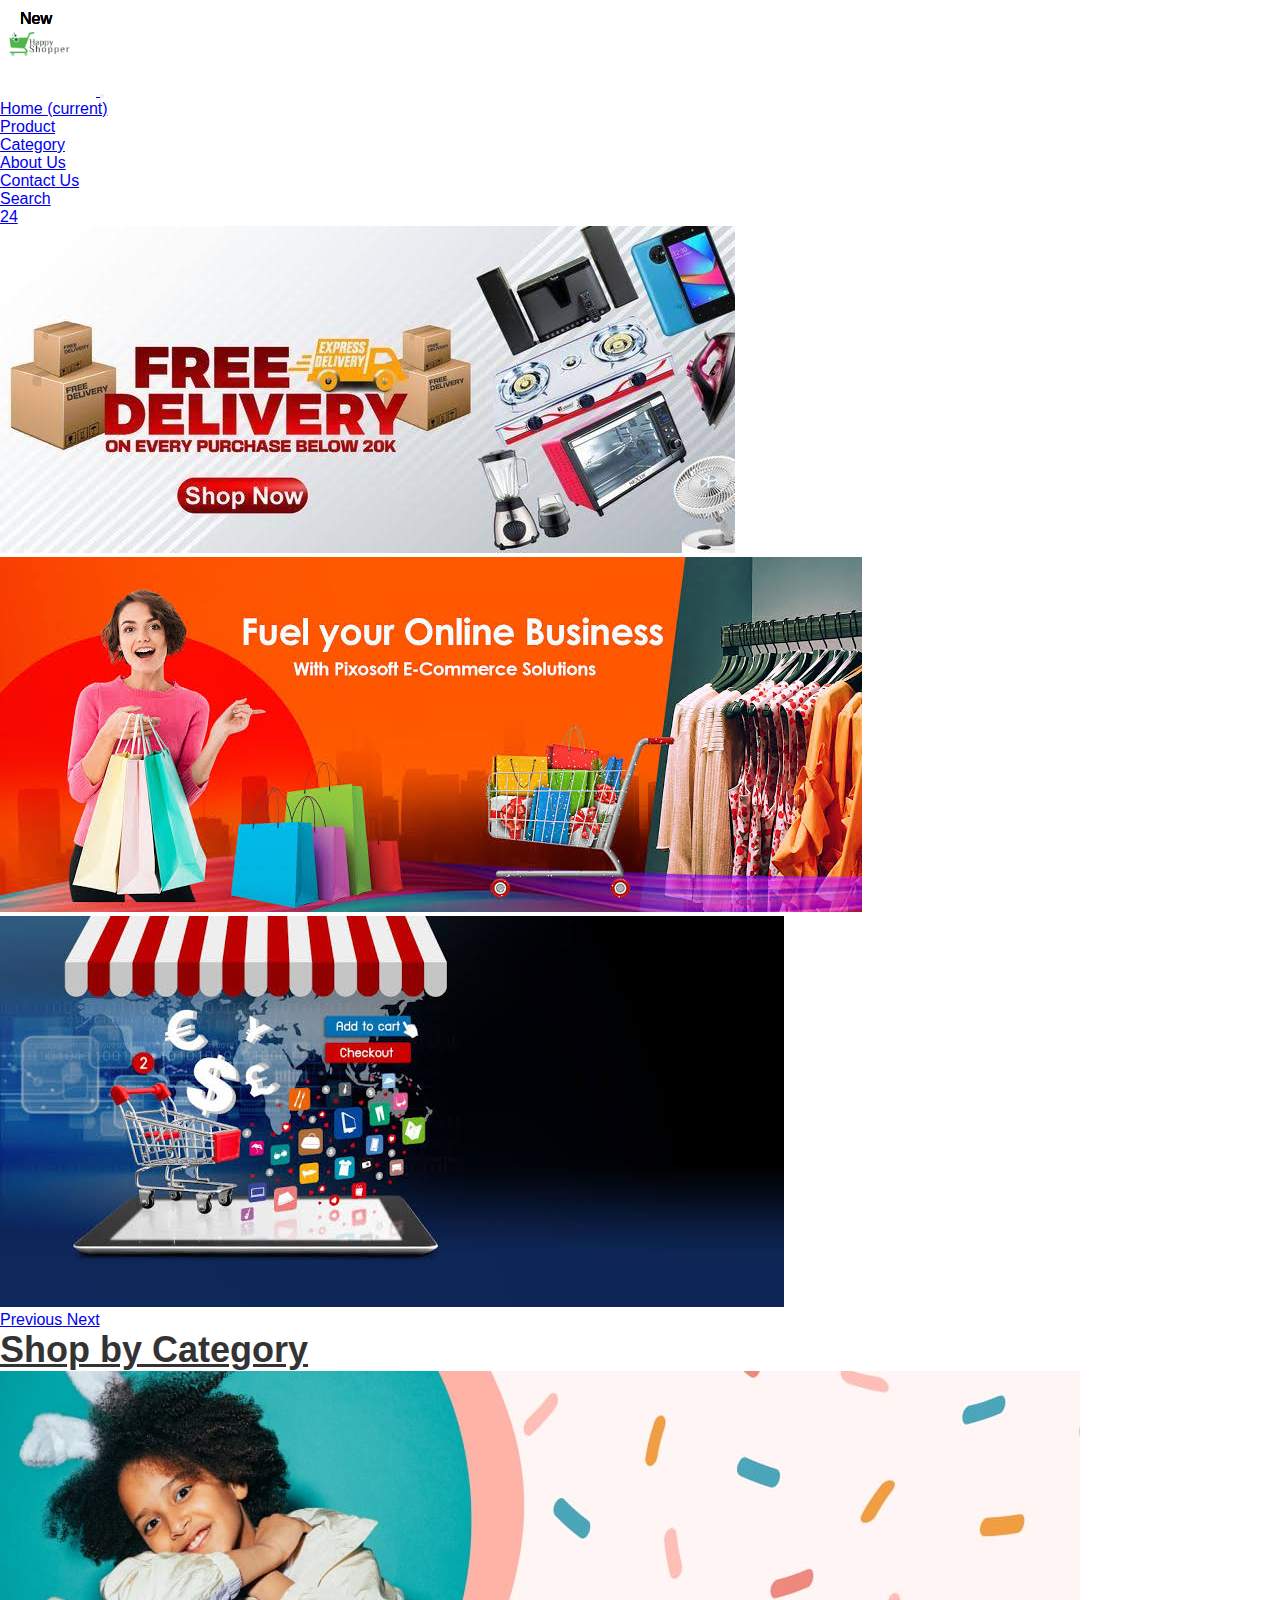
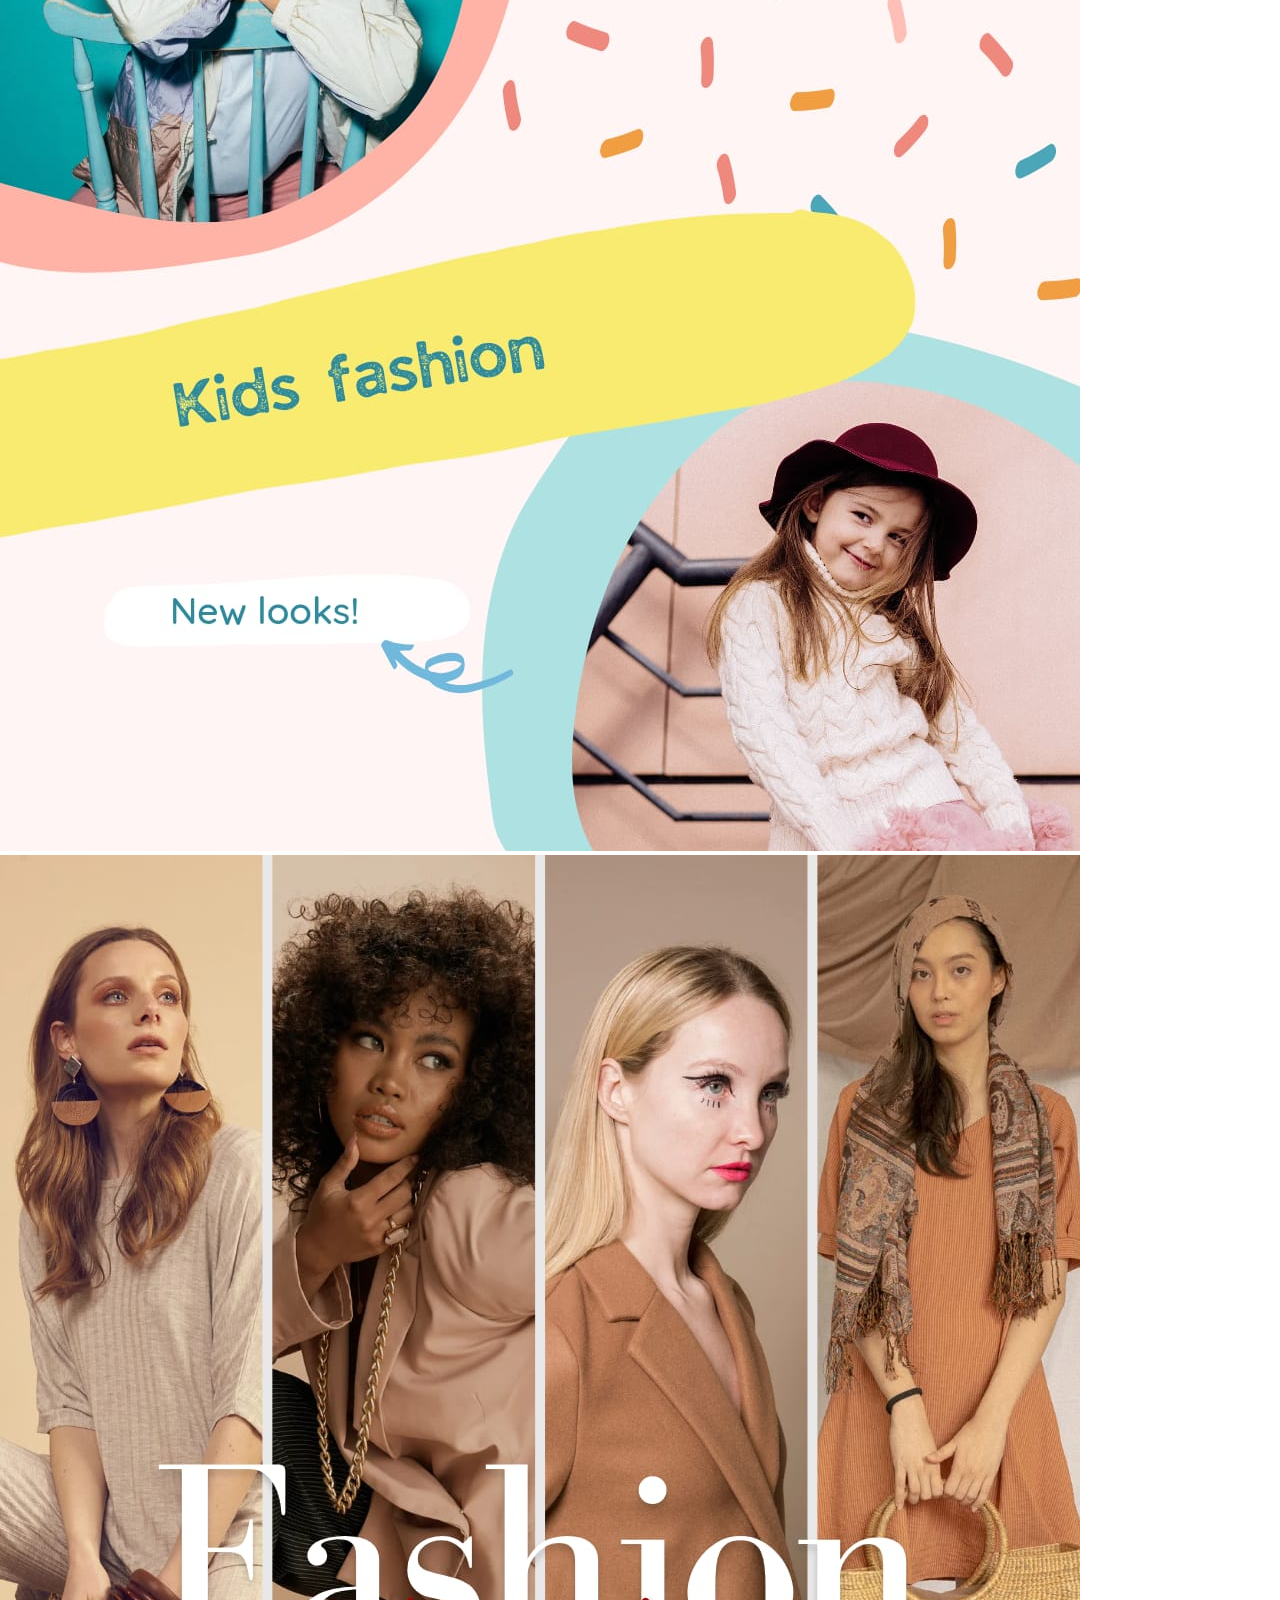
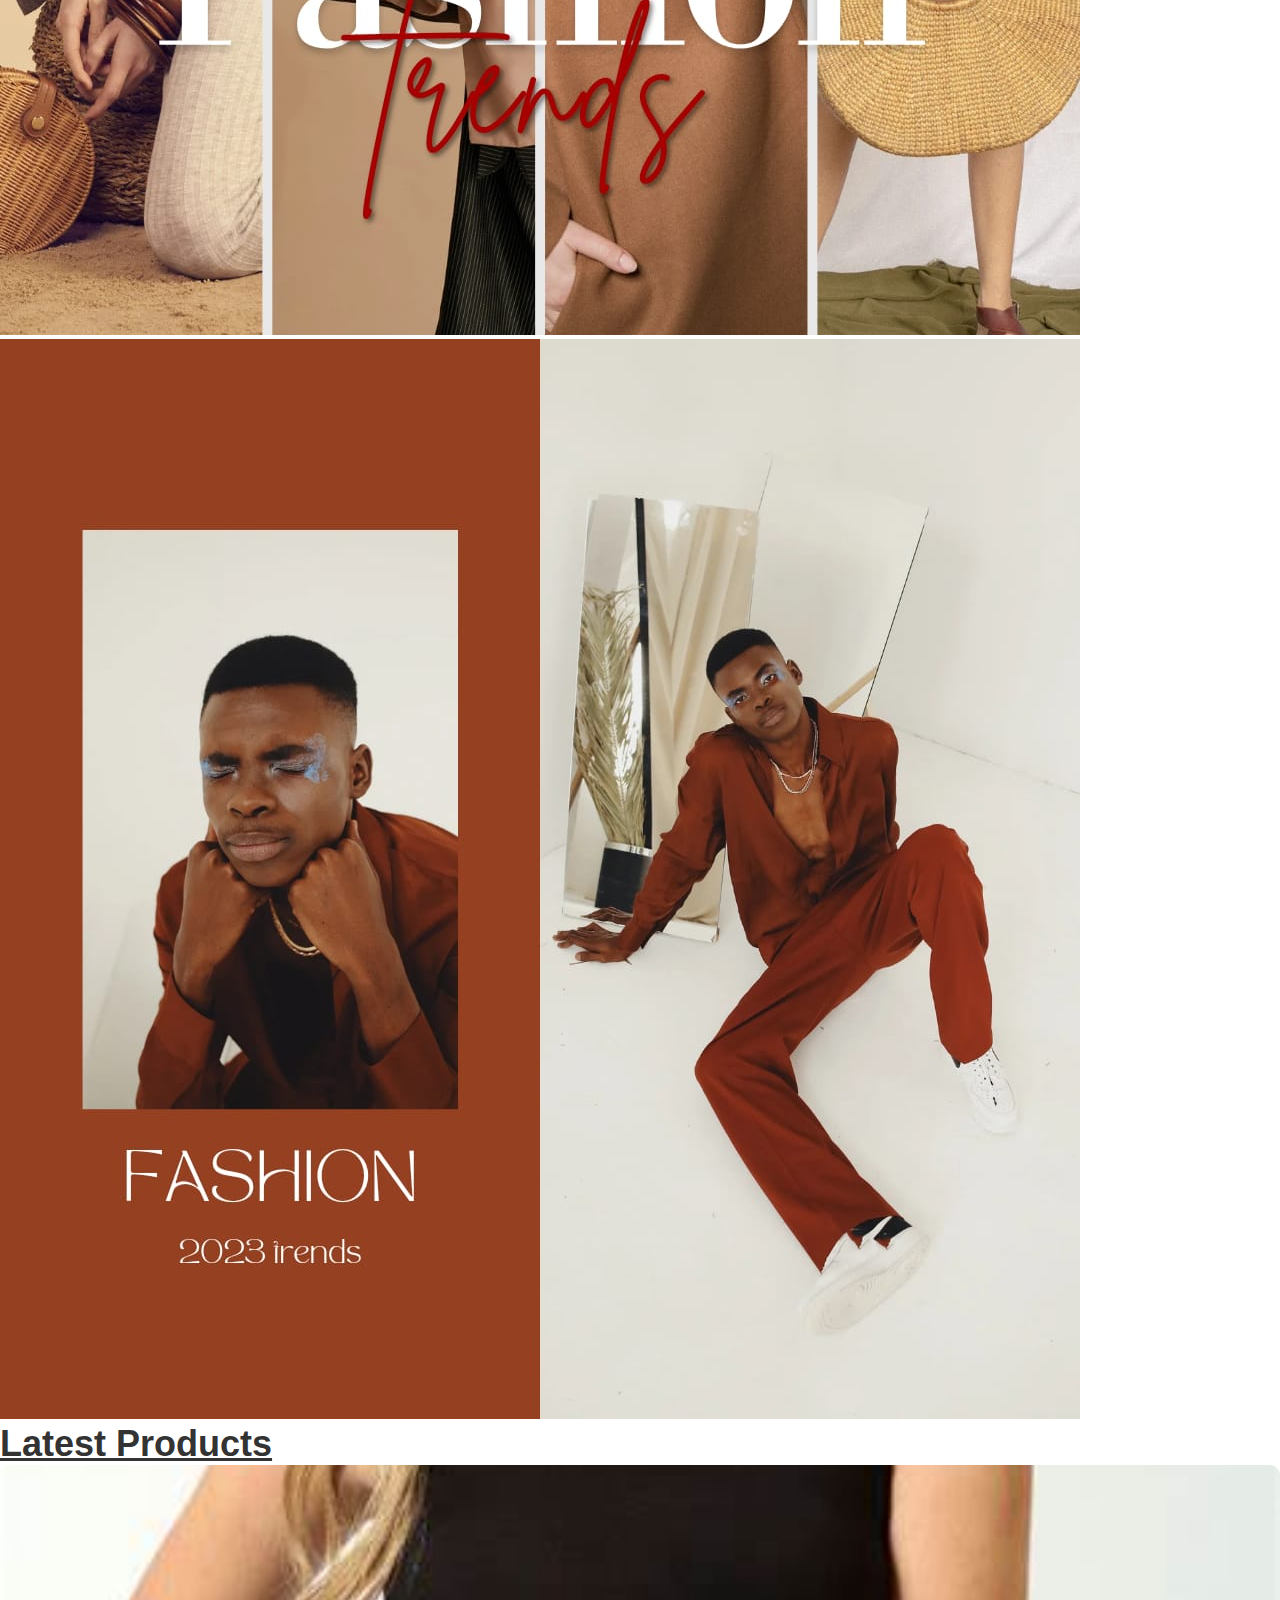
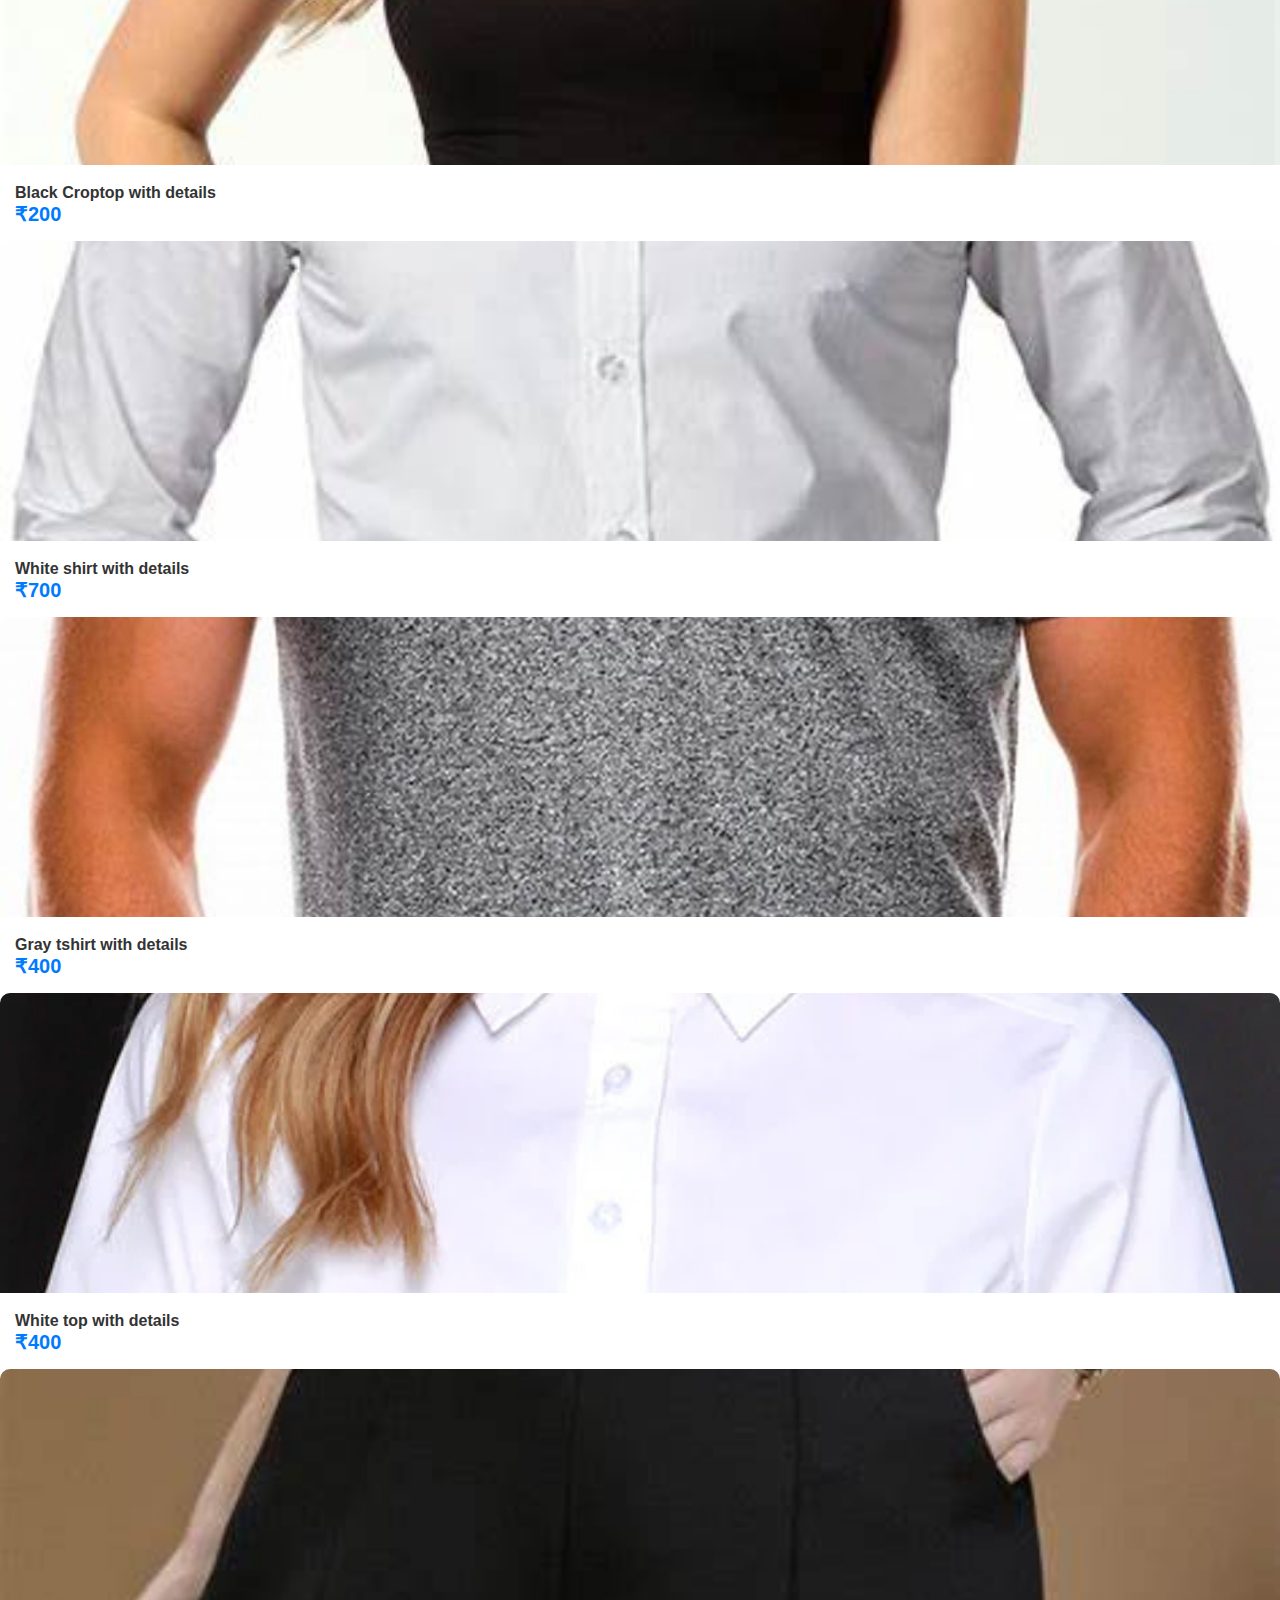
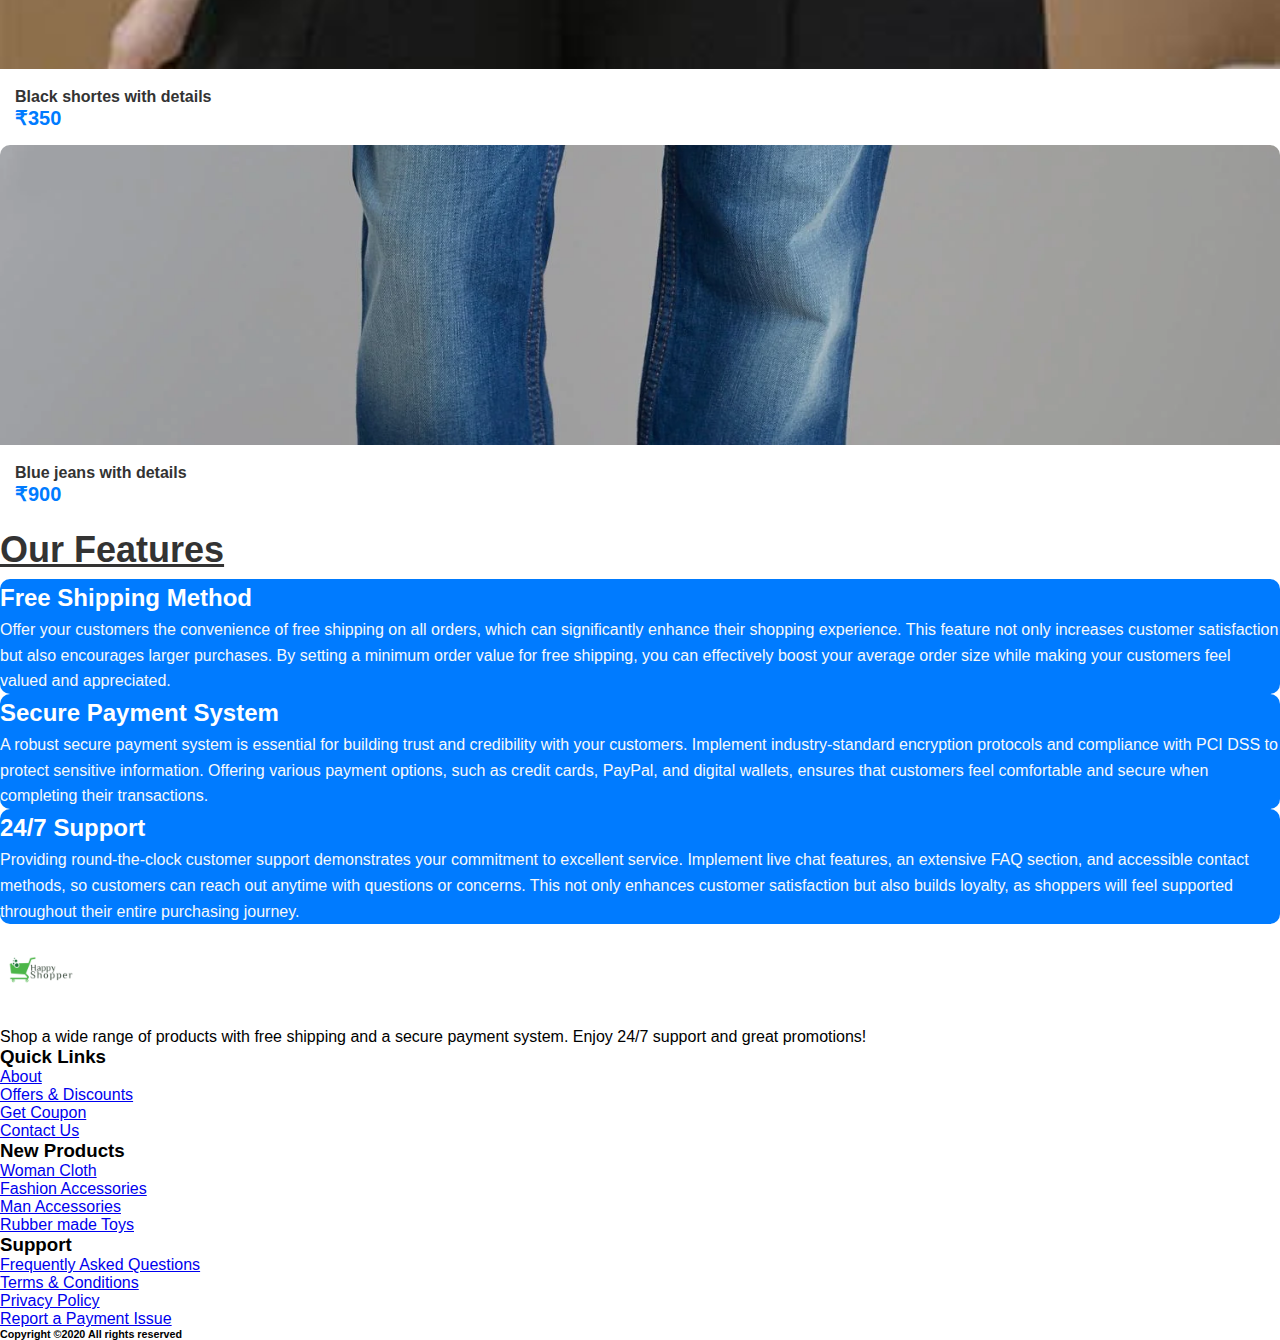
==== index.html @ c22b10b9 "Add files via upload" ====
<!doctype html>
<html lang="en">

<head>
    <!-- Required meta tags -->
    <meta charset="utf-8">
    <meta name="viewport" content="width=device-width, initial-scale=1, shrink-to-fit=no">

    <!-- Bootstrap CSS -->
    <link rel="stylesheet" href="https://cdn.jsdelivr.net/npm/bootstrap@4.5.3/dist/css/bootstrap.min.css"
        integrity="sha384-TX8t27EcRE3e/ihU7zmQxVncDAy5uIKz4rEkgIXeMed4M0jlfIDPvg6uqKI2xXr2" crossorigin="anonymous">
    <link rel="stylesheet" href="https://cdnjs.cloudflare.com/ajax/libs/font-awesome/6.6.0/css/all.min.css"
        integrity="sha512-Kc323vGBEqzTmouAECnVceyQqyqdsSiqLQISBL29aUW4U/M7pSPA/gEUZQqv1cwx4OnYxTxve5UMg5GT6L4JJg=="
        crossorigin="anonymous" referrerpolicy="no-referrer" />
    <link rel="stylesheet" href="style.css">
    <title>E-Commerce</title>
</head>

<body id="top">
    <!-- ==============header menu section starts here============== -->
    <section class="header_menu" id="header_menu">
        <div class="container-fluid px-0 shadow">
            <nav class="navbar navbar-expand-lg navbar-light bg-light py-3 ">
                <a class="navbar-brand pl-5 pl-small-0" href="index.html">
                    <img src="./ssetes/logo.png" class="logo img-fluid" width="120px" alt="logo">
                </a>
                <button class="navbar-toggler" type="button" data-toggle="collapse"
                    data-target="#navbarSupportedContent" aria-controls="navbarSupportedContent" aria-expanded="false"
                    aria-label="Toggle navigation">
                    <span class="navbar-toggler-icon"></span>
                </button>
                <div class="collapse navbar-collapse" id="navbarSupportedContent">
                    <ul class="navbar-nav mx-auto">
                        <li class="nav-item active">
                            <a class="nav-link" href="index.html">Home <span class="sr-only">(current)</span></a>
                        </li>
                        <li class="nav-item">
                            <a class="nav-link" href="product.html">Product</a>
                        </li>
                        <li class="nav-item">
                            <a class="nav-link" href="category.html">Category</a>
                        </li>
                        <li class="nav-item">
                            <a class="nav-link" href="about.html">About Us</a>
                        </li>
                        <li class="nav-item">
                            <a class="nav-link" href="contact.html">Contact Us</a>
                        </li>
                    </ul>
                    <div class="search mr-3">
                        <a href="search.html" class="btn btn-sm btn-outline-primary">
                            Search
                        </a>
                    </div>
                    <div class="cart">
                        <a href="cart.html">
                            <i class="fas fa-shopping-cart fa-2x"></i>
                            <span class="badge badge-pill badge-primary">24</span>
                        </a>
                    </div>
                </div>
            </nav>
        </div>
    </section>
    <!-- ============== carousel section starts here============== -->
    <section class="header_carousel">
        <div id="carouselExampleControls" class="carousel slide" data-ride="carousel">
            <div class="carousel-inner">
                <div class="carousel-item active">
                    <img src="./ssetes/slider_1.jpg" class="d-block w-100" alt="...">
                </div>
                <div class="carousel-item">
                    <img src="./ssetes/slider_2.jpg" class="d-block w-100" alt="...">
                </div>
                <div class="carousel-item">
                    <img src="./ssetes/slider_3.jpg" class="d-block w-100" alt="...">
                </div>
            </div>
            <a class="carousel-control-prev" href="#carouselExampleControls" role="button" data-slide="prev">
                <span class="carousel-control-prev-icon" aria-hidden="true"></span>
                <span class="sr-only">Previous</span>
            </a>
            <a class="carousel-control-next" href="#carouselExampleControls" role="button" data-slide="next">
                <span class="carousel-control-next-icon" aria-hidden="true"></span>
                <span class="sr-only">Next</span>
            </a>
        </div>
    </section>
    <!-- ==============shop by category starts here============== -->
    <section class="shop_by_category py-5 my-5" id="shop_by_category">
        <div class="container-fluid">
            <div class="section_title text-center mb-5">
                <h1 class="text-capitalize">Shop by Category</h1>
            </div>
            <div class="row">
                <div class="col-md-4 col-12">
                    <div class="card bg-dark text-white">
                        <a href="category.html">
                            <img class="card-img ig-fluid" src="./ssetes/category_img1.jpg" alt="">
                        </a>
                    </div>
                </div>
                <div class="col-md-4 col-12 mt-small-5 mb-small-5">
                    <div class="card bg-dark text-white">
                        <a href="category.html">
                            <img class="card-img ig-fluid" src="./ssetes/category_img2.jpg" alt="">
                        </a>
                    </div>
                </div>
                <div class="col-md-4 col-12">
                    <div class="card bg-dark text-white">
                        <a href="category.html">
                            <img class="card-img ig-fluid" src="./ssetes/category_img3.jpg" alt="">
                        </a>
                    </div>
                </div>
            </div>

        </div>
    </section>
    <!-- ==============products starts here============== -->
    <section class="products py-5 my-5 " id="products">
        <div class="container ">
            <div class="section_title text-center mb-5">
                <h1 class="text-capitalize">Latest Products</h1>
            </div>
            <div class="row mb-5">
                <div class="col-md-4 col-12">
                    <div class="single_product shadow text-center p-1">
                        <div class="product_img">
                            <a href="product_detail.html"><img src="./ssetes/product1.jpg" class="img img-fluid"
                                    alt=""></a>
                            <div class="new_product">
                                <span class="badge py-2 px-3 badge-pill badge-danger">New</span>
                            </div>
                        </div>
                        <div class="product-caption my-3">
                            <div class="product-ratting">
                                <i class="far fa-star"></i>
                                <i class="far fa-star"></i>
                                <i class="far fa-star"></i>
                                <i class="far fa-star low-star"></i>
                                <i class="far fa-star low-star"></i>
                            </div>
                            <h4><a href="product_detail.html">Black Croptop with details</a></h4>
                            <div class="price">
                                <b><span class="mr-1">₹</span><span>200</span></b>
                            </div>
                        </div>
                    </div>
                </div>
                <div class="col-md-4 col-12">
                    <div class="single_product shadow text-center p-1 mt-small-5 mb-small-5">
                        <div class="product_img">
                            <a href="product_detail.html"><img src="./ssetes/product2.jpg" class="img img-fluid"
                                    alt=""></a>
                            <div class="new_product">
                                <span class="badge py-2 px-3 badge-pill badge-danger">New</span>
                            </div>
                        </div>
                        <div class="product-caption my-3">
                            <div class="product-ratting">
                                <i class="far fa-star"></i>
                                <i class="far fa-star"></i>
                                <i class="far fa-star"></i>
                                <i class="far fa-star low-star"></i>
                                <i class="far fa-star low-star"></i>
                            </div>
                            <h4><a href="product_detail.html">White shirt with details</a></h4>
                            <div class="price">
                                <b><span class="mr-1">₹</span><span>700</span></b>
                            </div>
                        </div>
                    </div>
                </div>
                <div class="col-md-4 col-12">
                    <div class="single_product shadow text-center p-1">
                        <div class="product_img">
                            <a href="product_detail.html"><img src="./ssetes/product3.jpg" class="img img-fluid"
                                    alt=""></a>
                            <div class="new_product">
                                <span class="badge py-2 px-3 badge-pill badge-danger">New</span>
                            </div>
                        </div>
                        <div class="product-caption my-3">
                            <div class="product-ratting">
                                <i class="far fa-star"></i>
                                <i class="far fa-star"></i>
                                <i class="far fa-star"></i>
                                <i class="far fa-star low-star"></i>
                                <i class="far fa-star low-star"></i>
                            </div>
                            <h4><a href="product_detail.html">Gray tshirt with details</a></h4>
                            <div class="price">
                                <b><span class="mr-1">₹</span><span>400</span></b>
                            </div>
                        </div>
                    </div>
                </div>
            </div>
            <div class="row">
                <div class="col-md-4 col-12">
                    <div class="single_product shadow text-center p-1">
                        <div class="product_img">
                            <a href="product_detail.html"><img src="./ssetes/product4.webp" class="img img-fluid"
                                    alt=""></a>
                            <div class="new_product">
                                <span class="badge py-2 px-3 badge-pill badge-danger">New</span>
                            </div>
                        </div>
                        <div class="product-caption my-3">
                            <div class="product-ratting">
                                <i class="far fa-star"></i>
                                <i class="far fa-star"></i>
                                <i class="far fa-star"></i>
                                <i class="far fa-star low-star"></i>
                                <i class="far fa-star low-star"></i>
                            </div>
                            <h4><a href="product_detail.html"> White top with details</a></h4>
                            <div class="price">
                                <b><span class="mr-1">₹</span><span>400</span></b>
                            </div>
                        </div>
                    </div>
                </div>
                <div class="col-md-4 col-12">
                    <div class="single_product shadow text-center p-1 mt-small-5 mb-small-5">
                        <div class="product_img">
                            <a href="product_detail.html"><img src="./ssetes/product5.jpg" class="img img-fluid"
                                    alt=""></a>
                            <div class="new_product">
                                <span class="badge py-2 px-3 badge-pill badge-danger">New</span>
                            </div>
                        </div>
                        <div class="product-caption my-3">
                            <div class="product-ratting">
                                <i class="far fa-star"></i>
                                <i class="far fa-star"></i>
                                <i class="far fa-star"></i>
                                <i class="far fa-star low-star"></i>
                                <i class="far fa-star low-star"></i>
                            </div>
                            <h4><a href="product_detail.html">Black shortes with details</a></h4>
                            <div class="price">
                                <b><span class="mr-1">₹</span><span>350</span></b>
                            </div>
                        </div>
                    </div>
                </div>
                <div class="col-md-4 col-12">
                    <div class="single_product shadow text-center p-1">
                        <div class="product_img">
                            <a href="product_detail.html"><img src="./ssetes/product6.webp" class="img img-fluid"
                                    alt=""></a>
                            <div class="new_product">
                                <span class="badge py-2 px-3 badge-pill badge-danger">New</span>
                            </div>
                        </div>
                        <div class="product-caption my-3">
                            <div class="product-ratting">
                                <i class="far fa-star"></i>
                                <i class="far fa-star"></i>
                                <i class="far fa-star"></i>
                                <i class="far fa-star low-star"></i>
                                <i class="far fa-star low-star"></i>
                            </div>
                            <h4><a href="product_detail.html">Blue jeans with details</a></h4>
                            <div class="price">
                                <b><span class="mr-1">₹</span><span>900</span></b>
                            </div>
                        </div>
                    </div>
                </div>
            </div>
        </div>
    </section>
    <!-- ==============feature starts here============== -->
    <section class="feature py-5 mt-5" id="feature">
        <div class="container">
            <div class="section_title text-center mb-5">
                <h1 class="text-capitalize">Our Features</h1>
            </div>
            <div class="row text-white">
                <div class="col-md-4 col-12 shadow p-3">
                    <div class="text-center">
                        <div class="mb-4">
                            <i class="fas fa-shipping-fast fa-3x mb-3 pt-2"></i>
                            <div>
                                <h3>Free Shipping Method</h3>
                            </div>
                        </div>
                        <div>
                            Offer your customers the convenience of free shipping on all orders,
                             which can significantly enhance their shopping experience. 
                             This feature not only increases customer satisfaction but also encourages larger purchases.
                              By setting a minimum order value for free shipping, 
                              you can effectively boost your average order size while making 
                              your customers feel valued and appreciated.
                        </div>
                    </div>
                </div>
                <div class="col-md-4 col-12 shadow p-3 mt-small-5 mb-small-5">
                    <div class="text-center">
                        <div class="mb-4">
                            <i class="fas fa-lock fa-3x mb-3 pt-2"></i>
                            <div>
                                <h3>Secure Payment System</h3>
                            </div>
                        </div>
                        <div>
                            A robust secure payment system is essential for building trust and credibility with your customers.
                             Implement industry-standard encryption protocols and compliance with PCI DSS
                              to protect sensitive information. Offering various payment options, 
                              such as credit cards, PayPal, and digital wallets, ensures that customers
                               feel comfortable and secure when completing their transactions.
                        </div>
                    </div>
                </div>
                <div class="col-md-4 col-12 shadow p-3">
                    <div class="text-center">
                        <div class="mb-4">
                            <i class="fas fa-headphones fa-3x mb-3 pt-2"></i>
                            <div>
                                <h3>24/7 Support</h3>
                            </div>
                        </div>
                        <div>
                            Providing round-the-clock customer support demonstrates your commitment to excellent service.
                             Implement live chat features, an extensive FAQ section, and accessible contact methods,
                              so customers can reach out anytime with questions or concerns. 
                              This not only enhances customer satisfaction but also builds loyalty,
                               as shoppers will feel supported throughout their entire purchasing journey.
                        </div>
                    </div>
                </div>
            </div>
        </div>
    </section>
    <!-- ==============footer starts here============== -->
    <section class="footer_section pt-5 pb-2" id="footer_section">
        <footer>
            <div class="container-fluid">
                <div class="row">
                    <div class="col-md-3 col-6 pl-5 pl-small-15">
                        <div class="footer_title">
                            <a href="index.html"><img src="./ssetes/logo.png" width="100px" class="img img-fluid"
                                    alt="logo"></a>
                        </div>
                        <div>
                            Shop a wide range of products with free shipping and a 
                            secure payment system. Enjoy 24/7 support and great promotions!
                        </div>
                    </div>
                    <div class="col-md-3 col-6">
                        <div class="footer_title pt-3 mb-3">
                            <h3>Quick Links</h3>
                        </div>
                        <div class="footer_links">
                            <ul>
                                <li><a href="about.html">About</a></li>
                                <li><a href="javascript:;">Offers & Discounts</a></li>
                                <li><a href="javascript:;">Get Coupon</a></li>
                                <li><a href="contact.html">Contact Us</a></li>
                            </ul>
                        </div>
                    </div>
                    <div class="col-md-3 col-6">
                        <div class="footer_title pt-3 mb-3">
                            <h3>New Products</h3>
                        </div>
                        <div class="footer_links">
                            <ul>
                                <li><a href="javascript:;">Woman Cloth</a></li>
                                <li><a href="javascript:;">Fashion Accessories</a></li>
                                <li><a href="javascript:;">Man Accessories</a></li>
                                <li><a href="javascript:;">Rubber made Toys</a></li>
                            </ul>
                        </div>
                    </div>
                    <div class="col-md-3 col-6">
                        <div class="footer_title pt-3 mb-3">
                            <h3>Support</h3>
                        </div>
                        <div class="footer_links">
                            <ul>
                                <li><a href="javascript:;">Frequently Asked Questions</a></li>
                                <li><a href="javascript:;">Terms & Conditions</a></li>
                                <li><a href="javascript:;">Privacy Policy</a></li>
                                <li><a href="javascript:;">Report a Payment Issue</a></li>
                            </ul>
                        </div>
                    </div>
                </div>
            </div>
            <div class="border-top">
                <h6 class="text-center mt-3">Copyright ©2020 All rights reserved
                </h6>
            </div>
        </footer>
    </section>
    <div class="backtop">
        <a id="button" href="#top" class="btn btn-lg btn-outline-primary" role="button">
            <i class="fas fa-chevron-up text-dark"></i>
        </a>
    </div>
    <!-- Optional JavaScript-->

    <!-- Option 1: jQuery and Bootstrap Bundle (includes Popper) -->
    <script src="https://code.jquery.com/jquery-3.5.1.slim.min.js"
        integrity="sha384-DfXdz2htPH0lsSSs5nCTpuj/zy4C+OGpamoFVy38MVBnE+IbbVYUew+OrCXaRkfj"
        crossorigin="anonymous"></script>
    <script src="https://cdn.jsdelivr.net/npm/bootstrap@4.5.3/dist/js/bootstrap.bundle.min.js"
        integrity="sha384-ho+j7jyWK8fNQe+A12Hb8AhRq26LrZ/JpcUGGOn+Y7RsweNrtN/tE3MoK7ZeZDyx"
        crossorigin="anonymous"></script>
</body>

</html>
---- style.css ----
*{
   margin: 0;
   padding: 0;
   box-sizing: border-box;
   font-family: 'montserrat',sans-serif;
   scroll-behavior: smooth;
}
.logo{
    height: 6rem;
    width: 6rem;
}
.bg-light-gray{
    background-color: rgb(241,240,240);

}
.section_title h1{
    text-decoration: underline;
}
cart a{
    text-decoration: name;
    list-style: none;
}
.cart a:hover{
    text-decoration: none;
    list-style: none;
}
.bg_cart_1{
    background-color: #8ec5fc;
    background-image:linear-gradient(62deg ,#8ec5fc 0%, #e0c3fc 100%);
}
.list-group-item{
    background-color:inherite !important;
}

/* Latest Products Section */
/* .products {
    background-color: #f8f9fa;
} */

.section_title h1 {
    font-size: 36px;
    font-weight: bold;
    color: #333;
}

.single_product {
    background-color: white;
    border-radius: 10px;
    overflow: hidden;
    transition: all 0.3s ease-in-out;
}

.single_product:hover {
    transform: translateY(-10px);
    box-shadow: 0 10px 20px rgba(0, 0, 0, 0.2);
}

.single_product .product_img img {
    width: 100%; /* Ensures all images take full width of container */
    height: 300px; /* Fixed height for uniform size */
    object-fit: cover; /* Ensures image is cropped proportionally */
    transition: transform 0.3s ease-in-out;
}

.single_product .product_img:hover img {
    transform: scale(1.1); /* Zoom effect on hover */
}

.new_product {
    position: absolute;
    top: 10px;
    left: 20px;
}

.product-caption {
    padding: 15px;
}

.product-caption h4 a {
    color: #333;
    text-decoration: none;
    transition: color 0.3s ease;
}

.product-caption h4 a:hover {
    color: #007bff;
}

.product-caption .price {
    font-size: 20px;
    color: #007bff;
}

.product-ratting i {
    color: #ffc107; /* Star color */
}

.low-star {
    color: #ddd; /* Faded color for unrated stars */
}

/* Responsive adjustments */
@media (max-width: 768px) {
    .single_product {
        margin-bottom: 20px;
    }

    .single_product .product_img img {
        height: 250px; /* Slightly smaller height for mobile */
    }
}

/* Features Section */

.section_title h1 {
    font-size: 36px;
    font-weight: bold;
    color: #333;
}

.feature .shadow {
    background-color: #007bff;
    border-radius: 10px;
    transition: all 0.3s ease-in-out;
}

.feature .shadow:hover {
    transform: translateY(-10px);
    box-shadow: 0 10px 20px rgba(0, 0, 0, 0.2);
}

.feature h3 {
    color: white;
    font-size: 24px;
    font-weight: bold;
}

.feature div {
    color: #f8f9fa;
    font-size: 16px;
    line-height: 1.6;
}

.feature i {
    color: white;
    transition: color 0.3s ease-in-out;
}

.feature i:hover {
    color: #ffcc00;
}

@media (max-width: 768px) {
    .feature .col-md-4 {
        margin-bottom: 20px;
    }
}
.backtop{
    margin-left: 75rem;
    margin-top: -3rem;
}
/* product details */
.related_products {
    background-color: #f8f9fa; /* Light background for contrast */
    padding: 40px 0; /* Additional padding for a more spacious layout */
}

.related_products .title h3 {
    font-size: 2rem; /* Title size */
    font-weight: 700; /* Bold title */
    text-align: center; /* Centered title */
    margin-bottom: 30px; /* Spacing below the title */
}

.related_products .border {
    transition: transform 0.3s, box-shadow 0.3s; /* Smooth transition for hover effects */
}

.related_products .border:hover {
    transform: translateY(-10px); /* Slight lift effect */
    box-shadow: 0 8px 16px rgba(0, 0, 0, 0.2); /* Shadow on hover */
}

.related_products img {
    border-radius: 10px; /* Rounded corners for images */
    max-height: 200px; /* Limit height for uniformity */
    object-fit: cover; /* Ensures images maintain aspect ratio */
}

.related_products h5 {
    font-size: 1.2rem; /* Title size for product names */
    color: #333; /* Text color for product names */
    margin-top: 15px; /* Space above product names */
    text-decoration: none; /* Remove underline from links */
}

.related_products h5:hover {
    color: #2980b9; /* Change color on hover */
}
.related_products img:hover {
    transform: scale(1.1); /* Scale up the image on hover */
    transition: transform 0.3s ease; /* Smooth transition for the scaling effect */
}
.avatar {
    width: 200px;
    height: 200px;
    overflow: hidden;
}
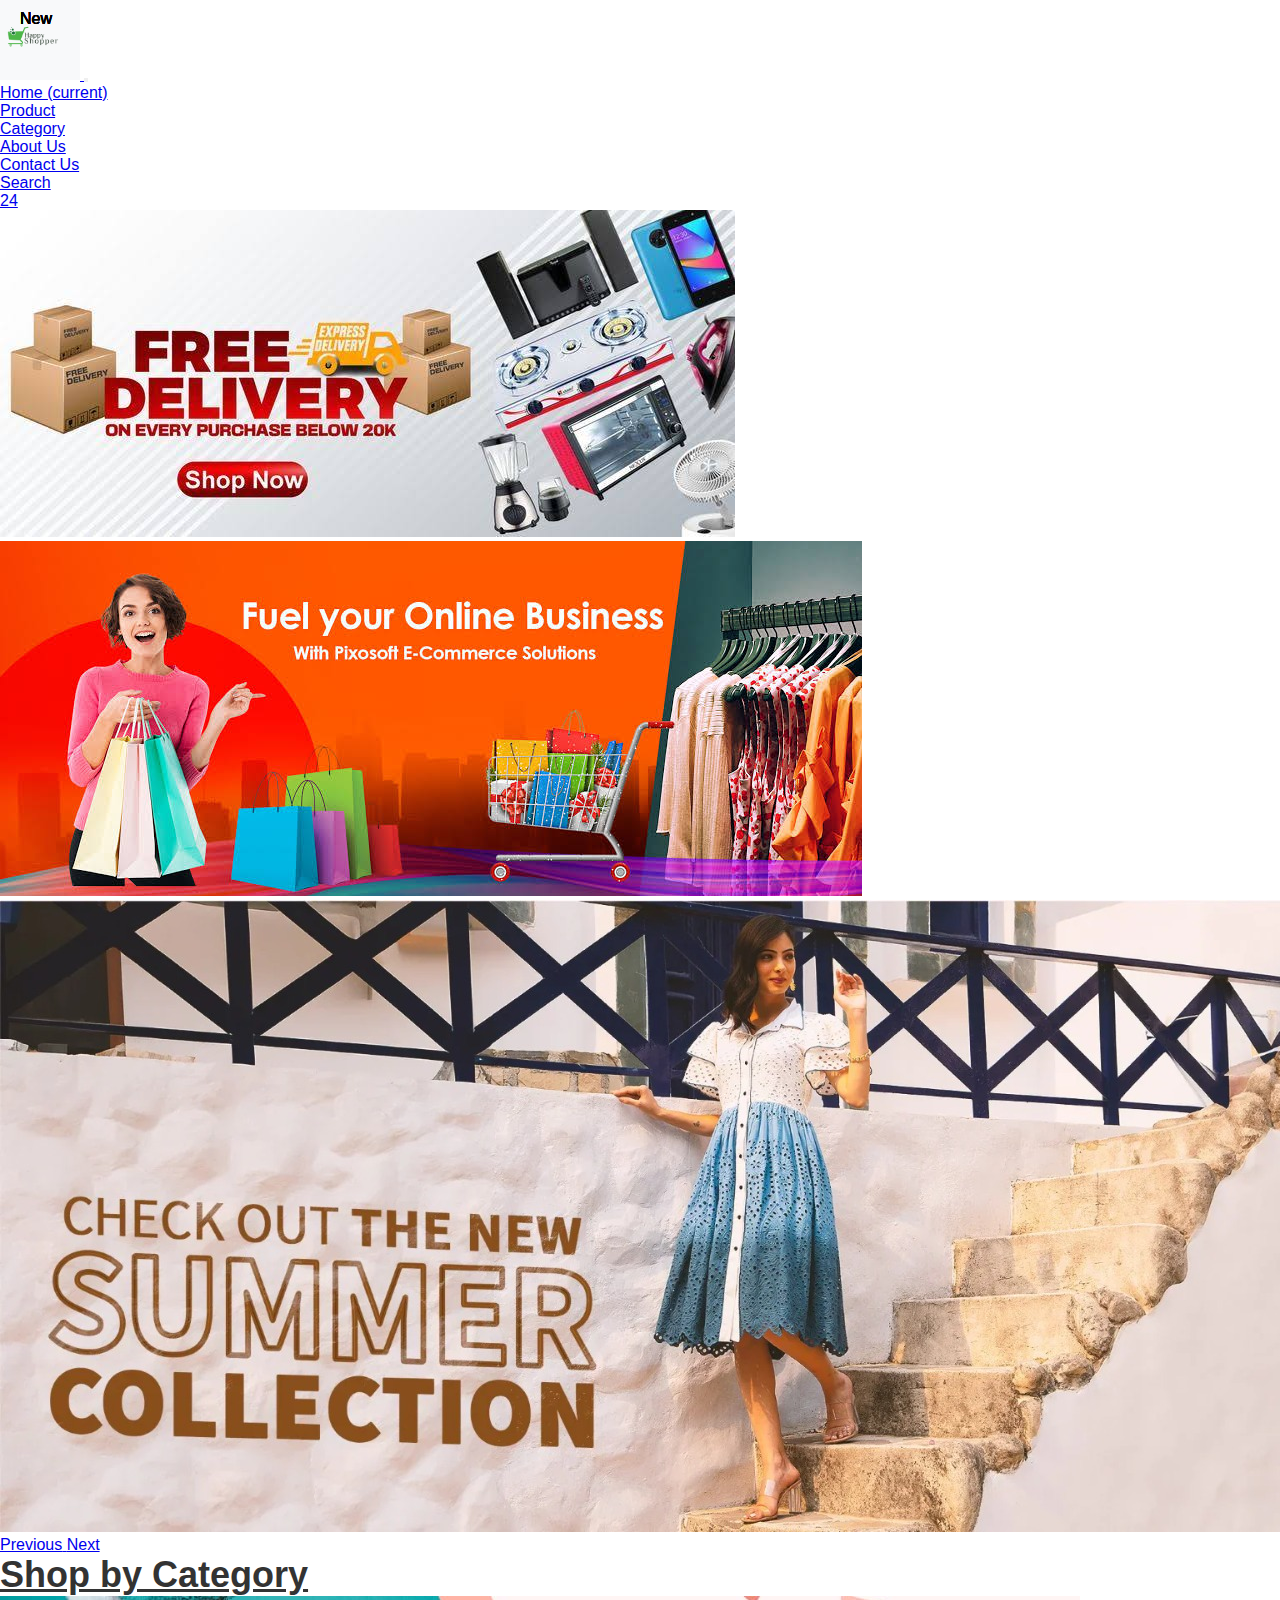
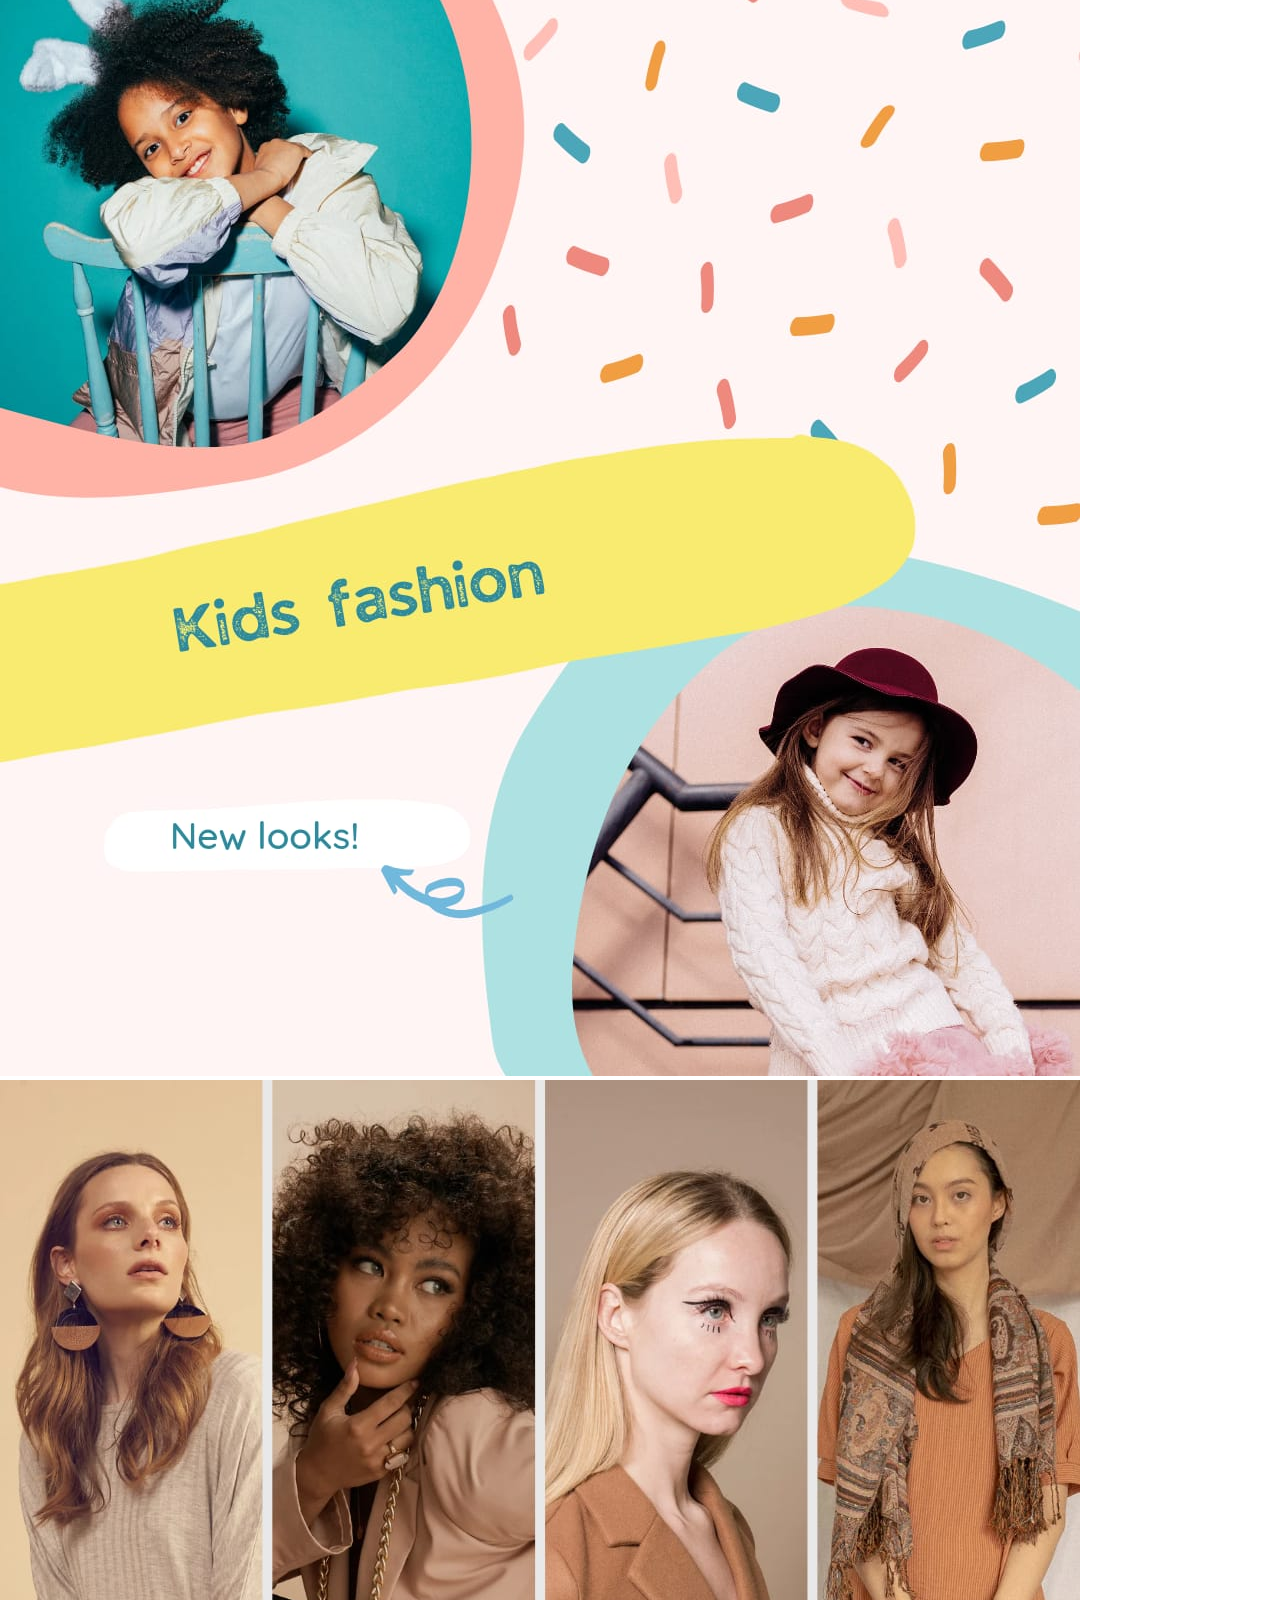
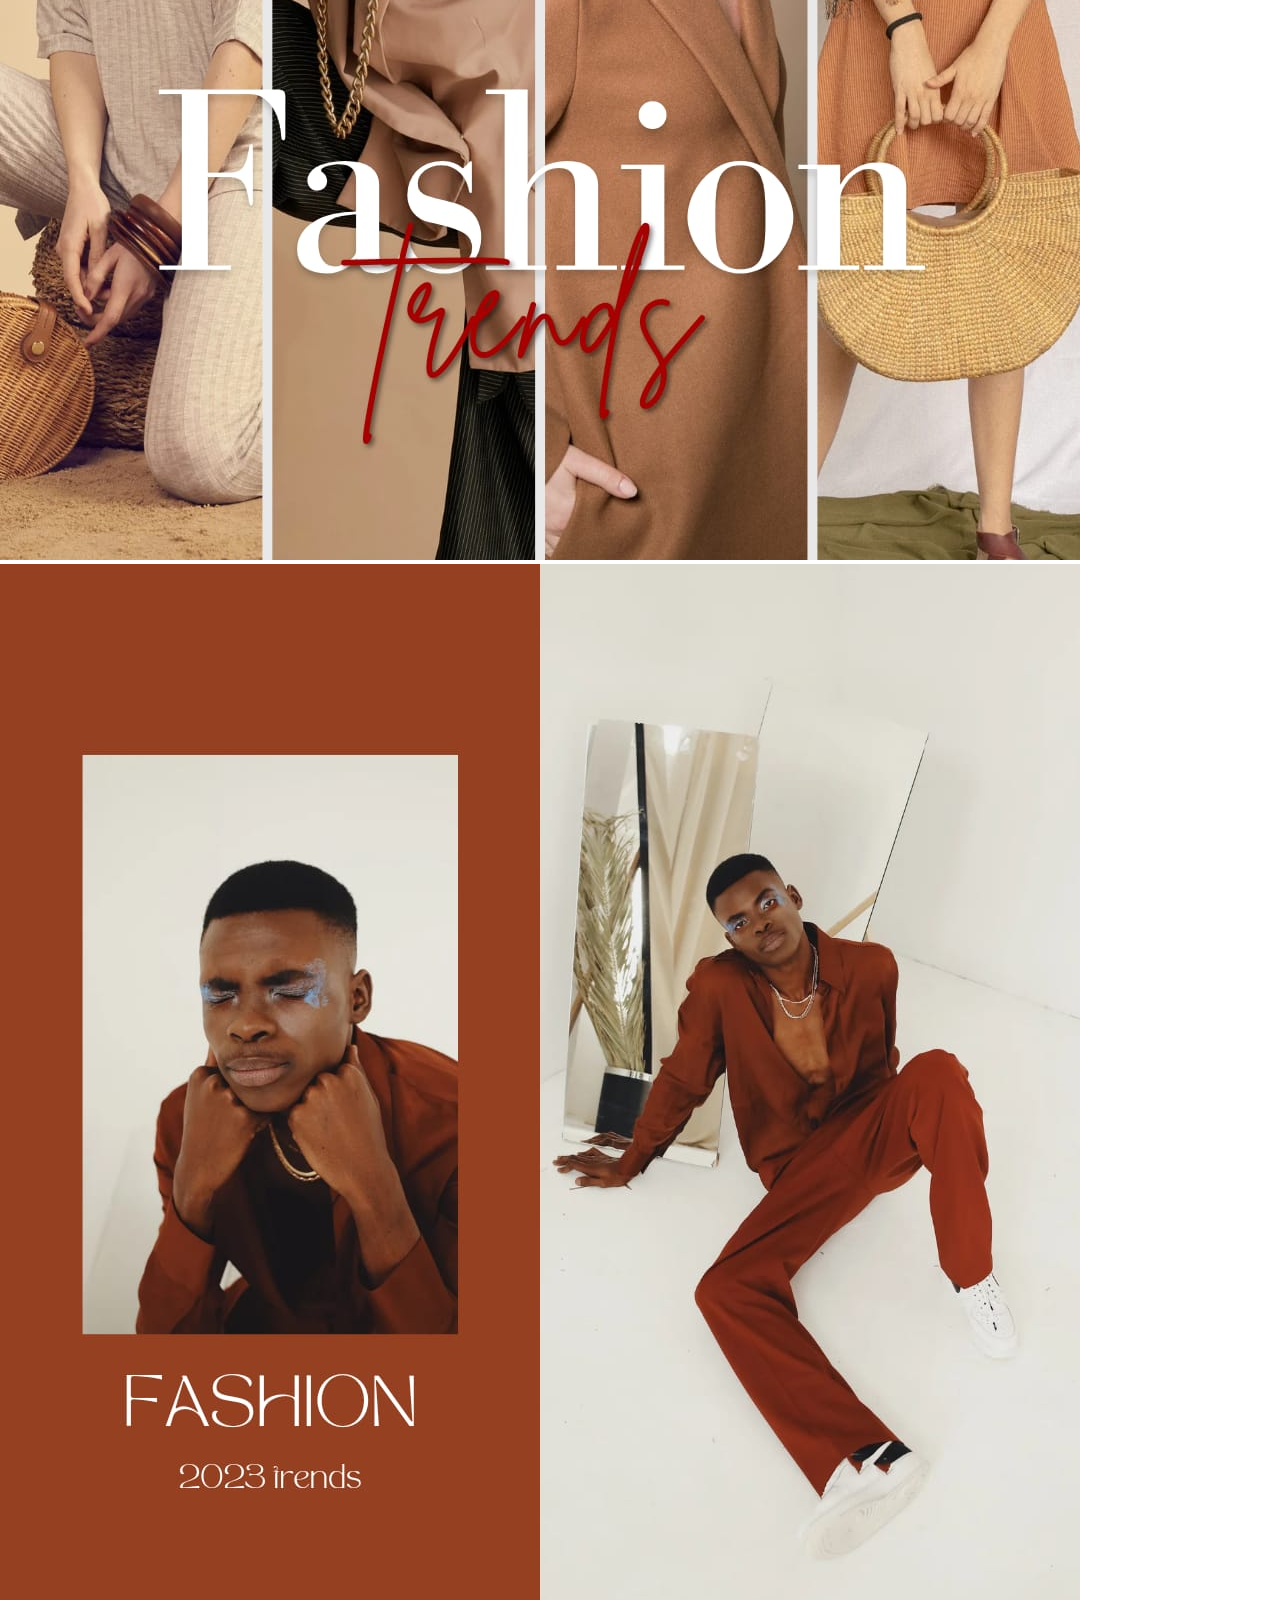
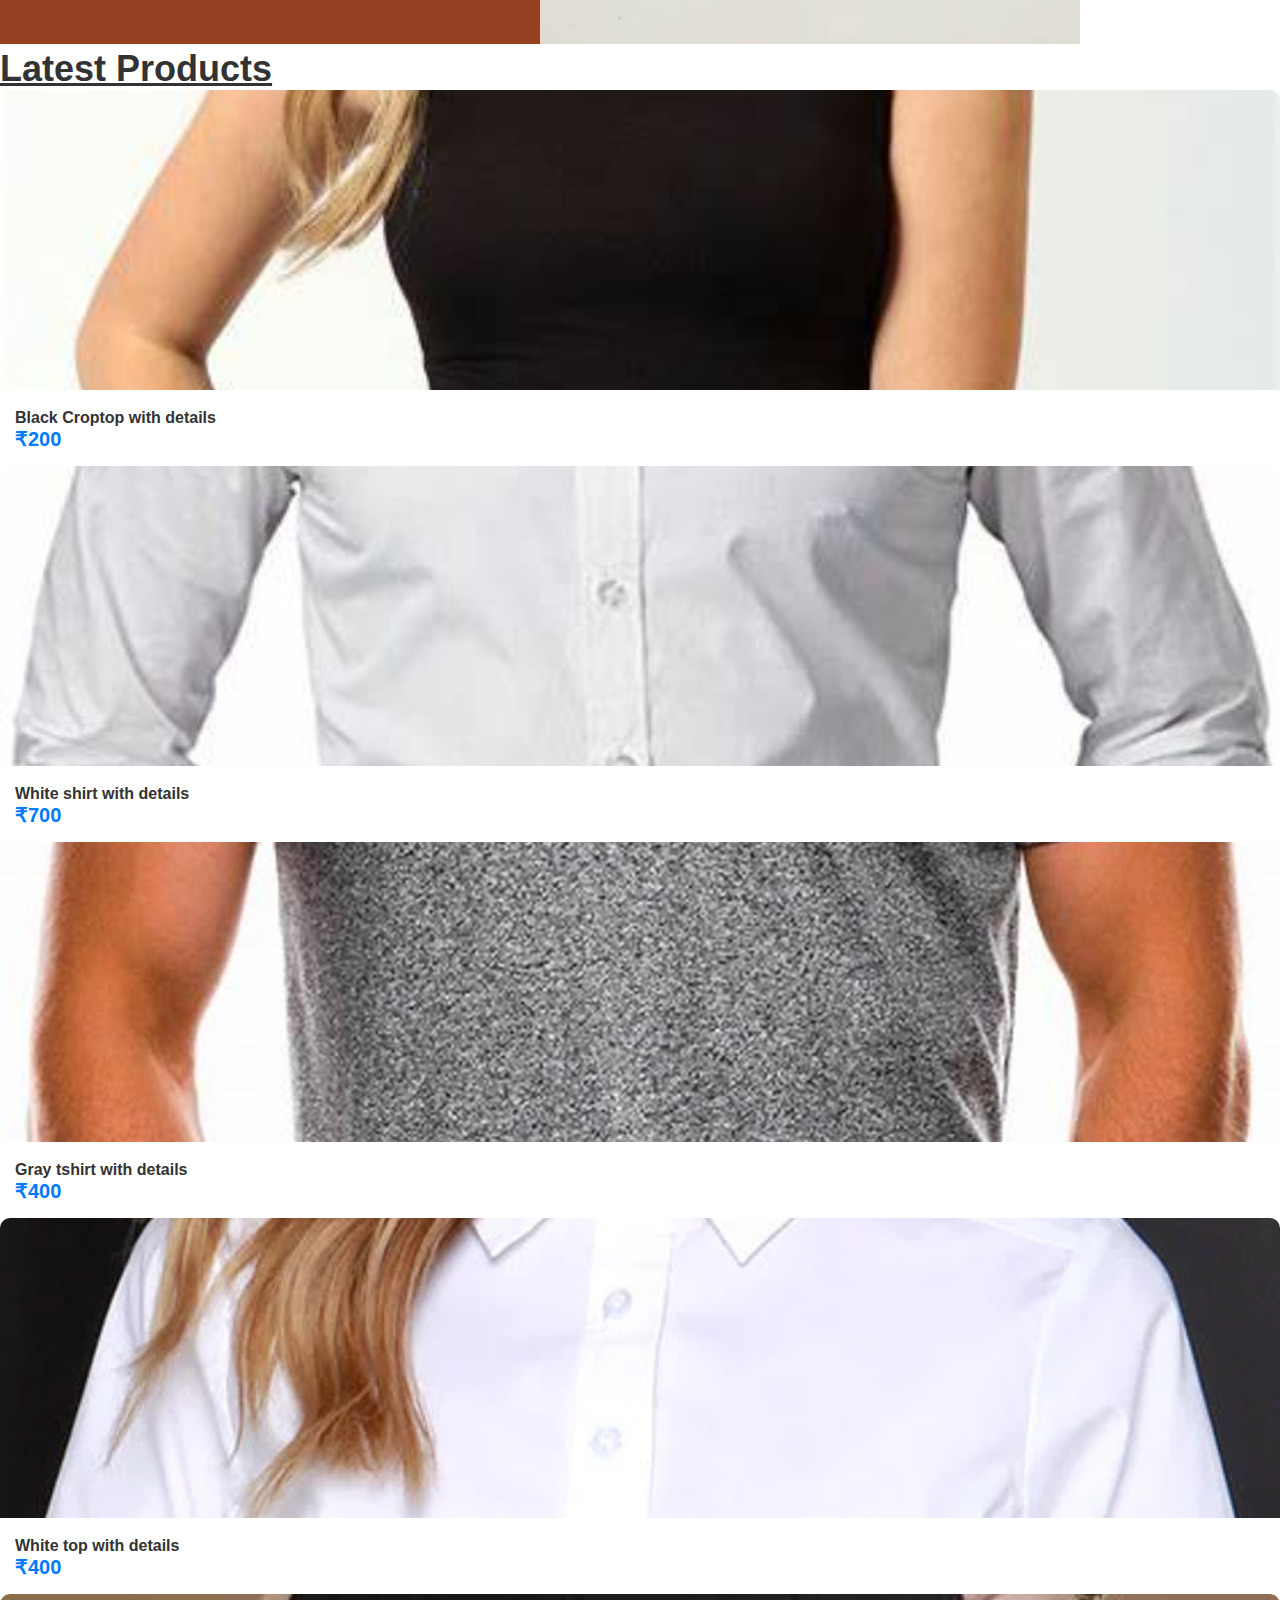
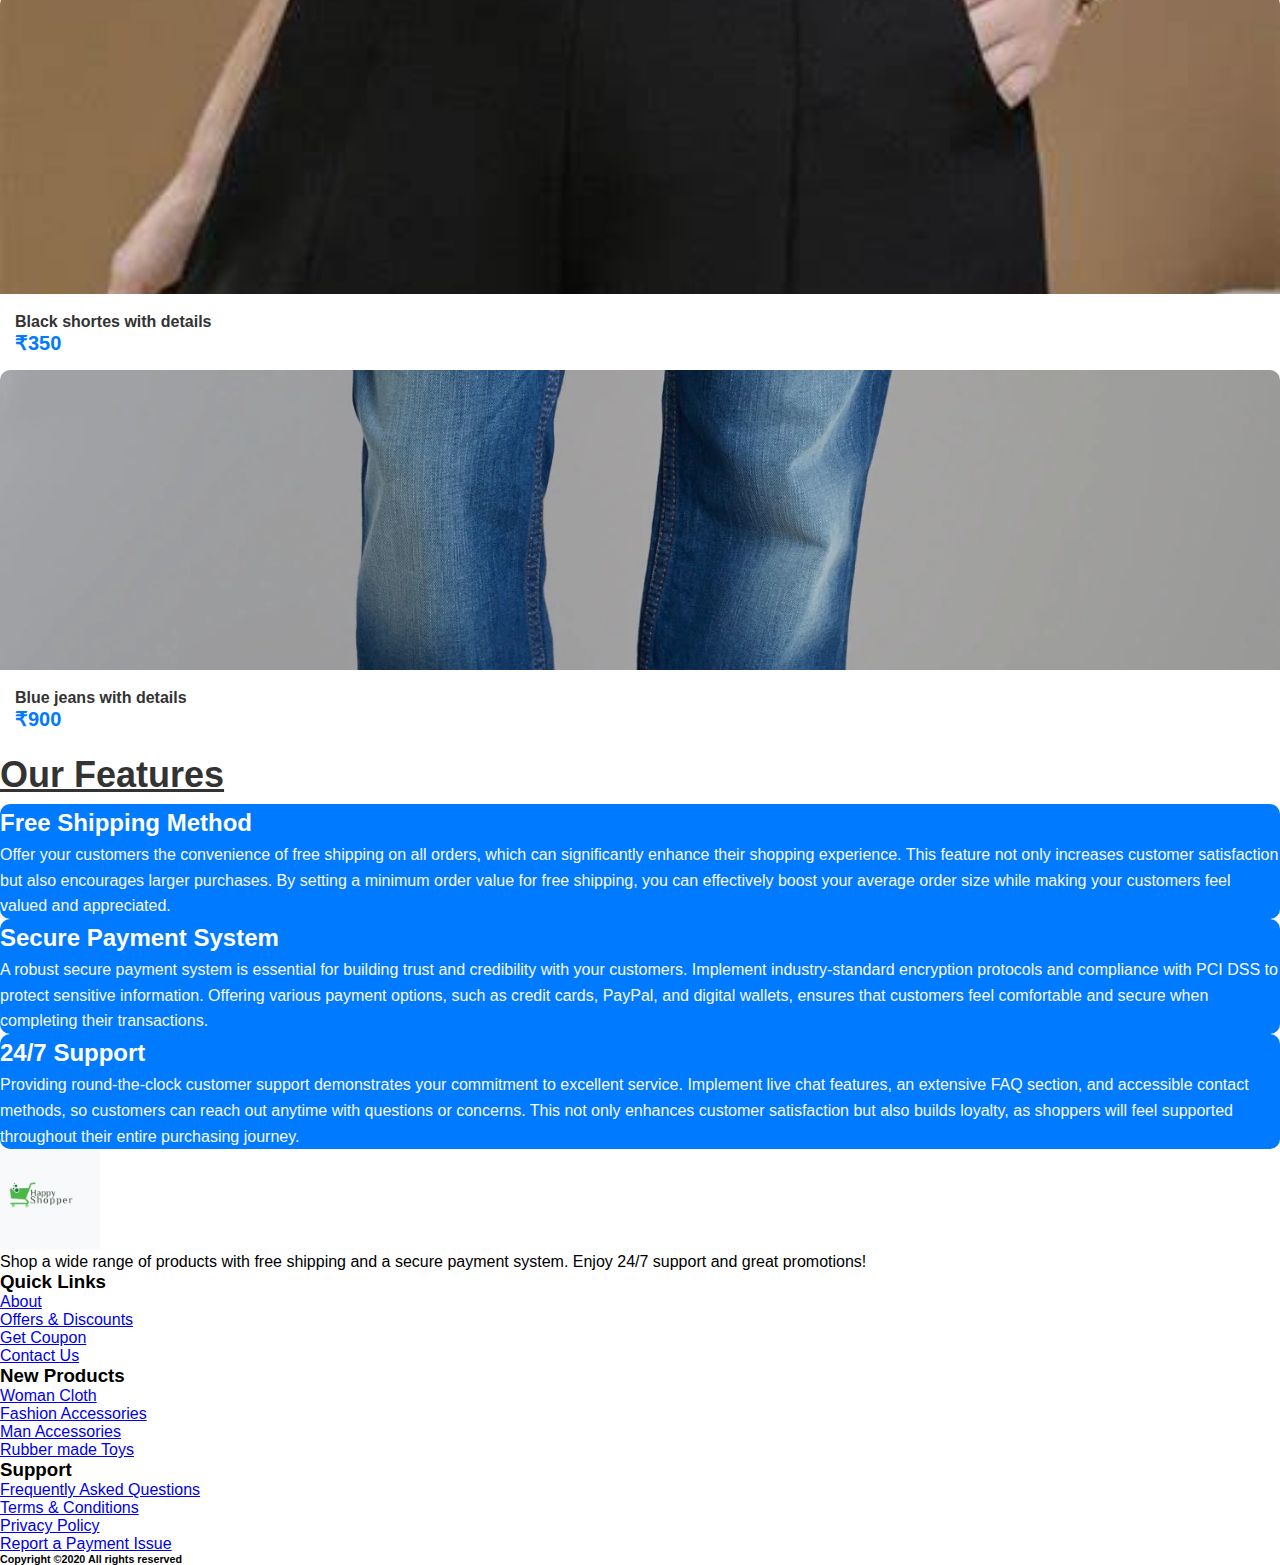
==== commit 7ffb39a8: "Update files" ====
--- a/index.html
+++ b/index.html
@@ -22,7 +22,7 @@
         <div class="container-fluid px-0 shadow">
             <nav class="navbar navbar-expand-lg navbar-light bg-light py-3 ">
                 <a class="navbar-brand pl-5 pl-small-0" href="index.html">
-                    <img src="./ssetes/logo.png" class="logo img-fluid" width="120px" alt="logo">
+                    <img src="./assets/logo.png" class="logo img-fluid" width="120px" alt="logo">
                 </a>
                 <button class="navbar-toggler" type="button" data-toggle="collapse"
                     data-target="#navbarSupportedContent" aria-controls="navbarSupportedContent" aria-expanded="false"
@@ -67,13 +67,13 @@
         <div id="carouselExampleControls" class="carousel slide" data-ride="carousel">
             <div class="carousel-inner">
                 <div class="carousel-item active">
-                    <img src="./ssetes/slider_1.jpg" class="d-block w-100" alt="...">
+                    <img src="./assets/slider_1.jpg" class="d-block w-100" alt="...">
                 </div>
                 <div class="carousel-item">
-                    <img src="./ssetes/slider_2.jpg" class="d-block w-100" alt="...">
+                    <img src="./assets/slider_2.jpg" class="d-block w-100" alt="...">
                 </div>
                 <div class="carousel-item">
-                    <img src="./ssetes/slider_3.jpg" class="d-block w-100" alt="...">
+                    <img src="./assets/slider_3.jpg" class="d-block w-100" alt="...">
                 </div>
             </div>
             <a class="carousel-control-prev" href="#carouselExampleControls" role="button" data-slide="prev">
@@ -96,21 +96,21 @@
                 <div class="col-md-4 col-12">
                     <div class="card bg-dark text-white">
                         <a href="category.html">
-                            <img class="card-img ig-fluid" src="./ssetes/category_img1.jpg" alt="">
+                            <img class="card-img ig-fluid" src="./assets/category_img1.jpg" alt="">
                         </a>
                     </div>
                 </div>
                 <div class="col-md-4 col-12 mt-small-5 mb-small-5">
                     <div class="card bg-dark text-white">
                         <a href="category.html">
-                            <img class="card-img ig-fluid" src="./ssetes/category_img2.jpg" alt="">
+                            <img class="card-img ig-fluid" src="./assets/category_img2.jpg" alt="">
                         </a>
                     </div>
                 </div>
                 <div class="col-md-4 col-12">
                     <div class="card bg-dark text-white">
                         <a href="category.html">
-                            <img class="card-img ig-fluid" src="./ssetes/category_img3.jpg" alt="">
+                            <img class="card-img ig-fluid" src="./assets/category_img3.jpg" alt="">
                         </a>
                     </div>
                 </div>
@@ -128,7 +128,7 @@
                 <div class="col-md-4 col-12">
                     <div class="single_product shadow text-center p-1">
                         <div class="product_img">
-                            <a href="product_detail.html"><img src="./ssetes/product1.jpg" class="img img-fluid"
+                            <a href="product_detail.html"><img src="./assets/product1.jpg" class="img img-fluid"
                                     alt=""></a>
                             <div class="new_product">
                                 <span class="badge py-2 px-3 badge-pill badge-danger">New</span>
@@ -152,7 +152,7 @@
                 <div class="col-md-4 col-12">
                     <div class="single_product shadow text-center p-1 mt-small-5 mb-small-5">
                         <div class="product_img">
-                            <a href="product_detail.html"><img src="./ssetes/product2.jpg" class="img img-fluid"
+                            <a href="product_detail.html"><img src="./assets/product2.jpg" class="img img-fluid"
                                     alt=""></a>
                             <div class="new_product">
                                 <span class="badge py-2 px-3 badge-pill badge-danger">New</span>
@@ -176,7 +176,7 @@
                 <div class="col-md-4 col-12">
                     <div class="single_product shadow text-center p-1">
                         <div class="product_img">
-                            <a href="product_detail.html"><img src="./ssetes/product3.jpg" class="img img-fluid"
+                            <a href="product_detail.html"><img src="./assets/product3.jpg" class="img img-fluid"
                                     alt=""></a>
                             <div class="new_product">
                                 <span class="badge py-2 px-3 badge-pill badge-danger">New</span>
@@ -202,7 +202,7 @@
                 <div class="col-md-4 col-12">
                     <div class="single_product shadow text-center p-1">
                         <div class="product_img">
-                            <a href="product_detail.html"><img src="./ssetes/product4.webp" class="img img-fluid"
+                            <a href="product_detail.html"><img src="./assets/product4.webp" class="img img-fluid"
                                     alt=""></a>
                             <div class="new_product">
                                 <span class="badge py-2 px-3 badge-pill badge-danger">New</span>
@@ -226,7 +226,7 @@
                 <div class="col-md-4 col-12">
                     <div class="single_product shadow text-center p-1 mt-small-5 mb-small-5">
                         <div class="product_img">
-                            <a href="product_detail.html"><img src="./ssetes/product5.jpg" class="img img-fluid"
+                            <a href="product_detail.html"><img src="./assets/product5.jpg" class="img img-fluid"
                                     alt=""></a>
                             <div class="new_product">
                                 <span class="badge py-2 px-3 badge-pill badge-danger">New</span>
@@ -250,7 +250,7 @@
                 <div class="col-md-4 col-12">
                     <div class="single_product shadow text-center p-1">
                         <div class="product_img">
-                            <a href="product_detail.html"><img src="./ssetes/product6.webp" class="img img-fluid"
+                            <a href="product_detail.html"><img src="./assets/product6.webp" class="img img-fluid"
                                     alt=""></a>
                             <div class="new_product">
                                 <span class="badge py-2 px-3 badge-pill badge-danger">New</span>
@@ -343,7 +343,7 @@
                 <div class="row">
                     <div class="col-md-3 col-6 pl-5 pl-small-15">
                         <div class="footer_title">
-                            <a href="index.html"><img src="./ssetes/logo.png" width="100px" class="img img-fluid"
+                            <a href="index.html"><img src="./assets/logo.png" width="100px" class="img img-fluid"
                                     alt="logo"></a>
                         </div>
                         <div>
--- a/style.css
+++ b/style.css
@@ -6,9 +6,10 @@
    scroll-behavior: smooth;
 }
 .logo{
-    height: 6rem;
-    width: 6rem;
-}
+    height: 5rem;
+    width: 5rem;
+}
+
 .bg-light-gray{
     background-color: rgb(241,240,240);
 
